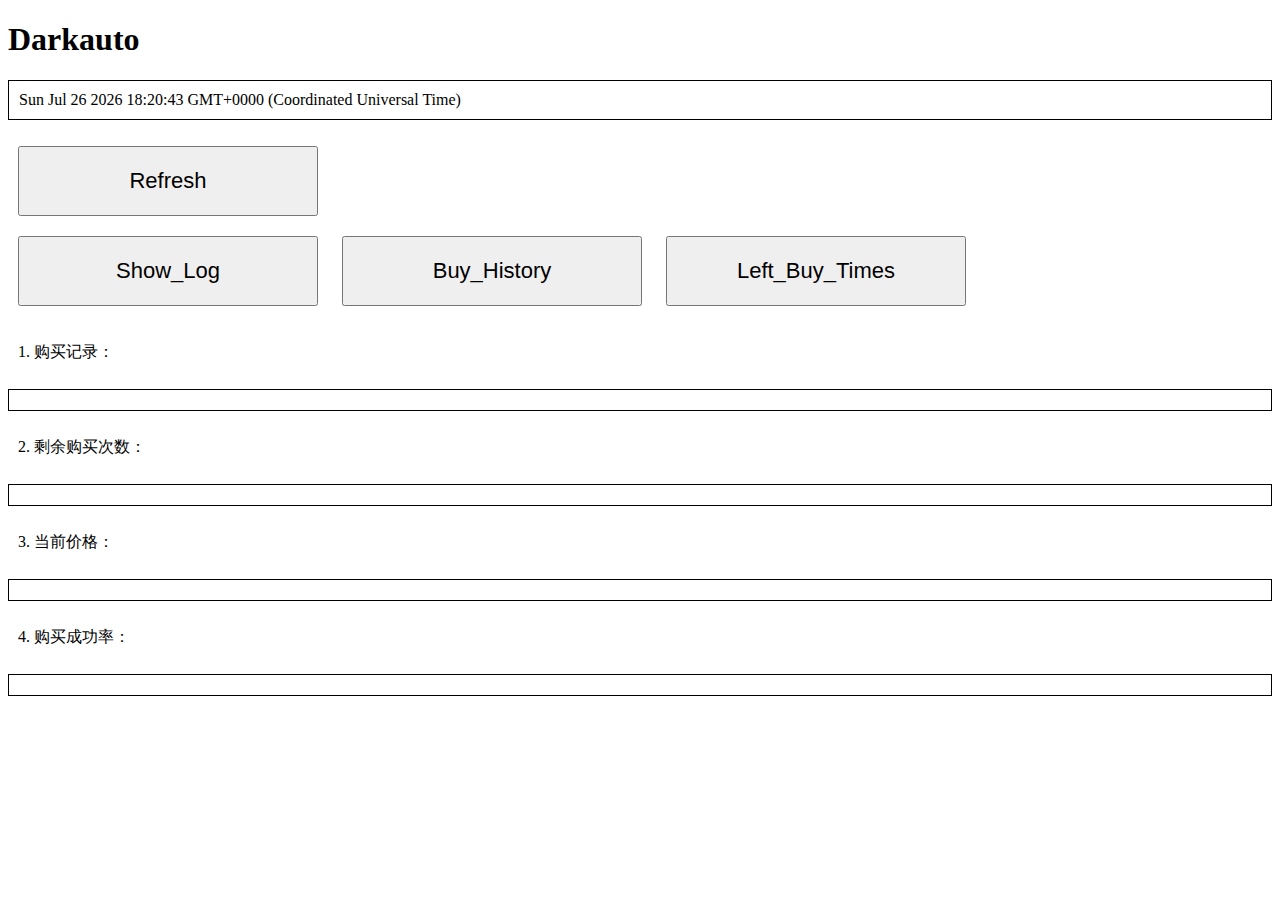
==== HTML/Index.html @ 57e577ef "Add a few Functions like web server and new buy patterns" ====
<!-- 主页，显示Darkauto的信息 -->
<!-- 目前有'/log'和'/left_buy_times'两个接口 -->
<!-- 设置两个按钮，分别跳转到'/log'和'/left_buy_times'两个接口 -->
<!DOCTYPE html>
<html>
<head>
    <title>Index</title>
    <!-- 本html的路径为C:\Users\Steven\Desktop\Darkauto\HTML\Index.html -->
    <!-- CSS文件的路径为C:\Users\Steven\Desktop\Darkauto\HTML\static\css\Button.css -->
    <!-- 链接到CSS文件，其目录为'/static/css' -->
    <!-- @@@@@@@@@@@@@@@@@@@@@@@@@@@@@@@@@@@@@@@@@@@@@@@@@@@ -->
    <link rel="stylesheet" href="./static/css/Button.css">
    <!-- @@@@@@@@@@@@@@@@@@@@@@@@@@@@@@@@@@@@@@@@@@@@@@@@@@@ -->
</head>
<body>
    <h1>Darkauto</h1>
    <!-- <p>目前有'/buy_history'和'/left_buy_times'两个接口</p> -->
    <p style="border: 1px solid #000; padding: 10px;" id="time"></p>

    <script>
        // 获取当前时间
        let time = new Date();
        // 将时间显示在输出框中
        document.getElementById('time').innerText = time;
    </script>
    <!-- 美化以下两个按钮，给按钮加上一些样式 -->
    <style>
        button {
            padding: 20px; /* 按钮内文字与按钮边框的距离 */
            margin: 10px; /* 按钮与按钮之间的距离 */
            font-size: 22px;
            /* 按钮的大小 */
            width: 300px;
        }
    </style>

    <button onclick="window.location.href='/'">Refresh</button>
    <br>
    <!-- 添加一些新按钮，新按钮有新的样式 -->
    <!-- <button onclick="window.location.href='/log'">Show_Log</button>
    <button onclick="window.location.href='/buy_history'">Buy_History</button>
    <button onclick="window.location.href='/left_buy_times'">Left_Buy_Times</button> -->
    <button class="button1" onclick="window.location.href='/log'">Show_Log</button>
    <button class="button2" onclick="window.location.href='/buy_history'">Buy_History</button>
    <button class="button3" onclick="window.location.href='/left_buy_times'">Left_Buy_Times</button>
    
    <!-- 新增一个输出框，用来显示'/buy_history'接口的返回值 -->
    <!-- 加上以下输出框的名字，方便用户理解 -->
    <p style="padding: 10px;">1. 购买记录：</p>
    <!-- 美化一下这个输出框，给框框加上一些样式 -->
    <p id="buy_history" style="border: 1px solid #000; padding: 10px;"></p>
    <script>
        // 使用fetch函数，调用'/buy_history'接口
        fetch('/buy_history')
            .then(response => response.json())
            .then(data => {
                // 将返回值（字典）显示在输出框中
                // 输出格式为：商品名：购买价格1,购买价格2,购买价格3...
                document.getElementById('buy_history').innerText = JSON.stringify(data);
                // 为了更好的显示效果，将返回值的字典转换为字符串
                // 例如：{'商品1': [1, 2, 3], '商品2': [4, 5, 6]} => 商品1：1,2,3...商品2：4,5,6...
                let buy_history = '';
                // 计算均价
                let average = {};
                for (let key in data) {
                    let sum = 0;
                    for (let i = 0; i < data[key].length; i++) {
                        // 转换为整数类型

                        sum += parseInt(data[key][i]);
                    }
                    average[key] = sum / data[key].length;
                }
                for (let key in data) {
                    buy_history += key + '——共购买' + data[key].length + '次，';
                    buy_history += '均价：' + average[key];
                    buy_history += '，具体价格如下:\n';
                    buy_history += '| ' + data[key].join(' | ') + ' |\n';
                    // 分割线
                    if (key !== Object.keys(data)[Object.keys(data).length - 1]) {
                        buy_history += '--------------------------------\n';
                    }
                }
                document.getElementById('buy_history').innerText = buy_history;
            });
    </script>
    <!-- 再新增一个输出框，用来显示'/left_buy_times'接口的返回值 -->
    <!-- 加上以下输出框的名字，方便用户理解 -->
    <p style="padding: 10px;">2. 剩余购买次数：</p>
    <!-- 美化一下这个输出框，给框框加上一些样式 -->
    <p id="left_buy_times" style="border: 1px solid #000; padding: 10px;"></p>
    <script>
        // 使用fetch函数，调用'/left_buy_times'接口
        fetch('/left_buy_times')
            .then(response => response.json())
            .then(data => {
                // 将返回值（数组）的最后一个元素显示在输出框中
                document.getElementById('left_buy_times').innerText = parseInt(data[data.length - 1]);
            });
    </script>
    <!-- 新增一个输出框，调用新的接口'/current_price' -->
    <p style="padding: 10px;">3. 当前价格：</p>
    <p id="current_price" style="border: 1px solid #000; padding: 10px;"></p>
    <script>
        // 使用fetch函数，调用'/current_price'接口
        fetch('/current_price')
            .then(response => response.json())
            .then(data => {
                // 将返回值（数组）显示在输出框中
                // 输出格式为：价格1 | 价格2 | 价格3...
                let current_price = '';
                for (let i = 0; i < data.length; i++) {
                    current_price += data[i] + ' | ';
                }
                document.getElementById('current_price').innerText = current_price;
            });
    </script>
    <!-- 新增一个输出框，调用新的接口'/buy_success_rate' -->
    <p style="padding: 10px;">4. 购买成功率：</p>
    <p id="buy_success_rate" style="border: 1px solid #000; padding: 10px;"></p>
    <script>
        // 使用fetch函数，调用'/buy_success_rate'接口
        fetch('/buy_success_rate')
            .then(response => response.json())
            .then(data => {
                // 将返回值显示在输出框中
                document.getElementById('buy_success_rate').innerText = data;
            });
    </script>
</body>
</html>
---- HTML/static/css/Button.css ----
/* 按钮样式1  蓝色背景*/
button.Button1 {
    background-color: #4CAF50; /* Green */
    border: none;
    color: white;
    padding: 15px 32px;
    text-align: center;
    text-decoration: none;
    display: inline-block;
    font-size: 16px;
    margin: 4px 2px;
    cursor: pointer;
}

/* 按钮样式2  红色背景*/
button.Button2 {
    background-color: #f44336; /* Red */
    border: none;
    color: white;
    padding: 15px 32px;
    text-align: center;
    text-decoration: none;
    display: inline-block;
    font-size: 16px;
    margin: 4px 2px;
    cursor: pointer;
}
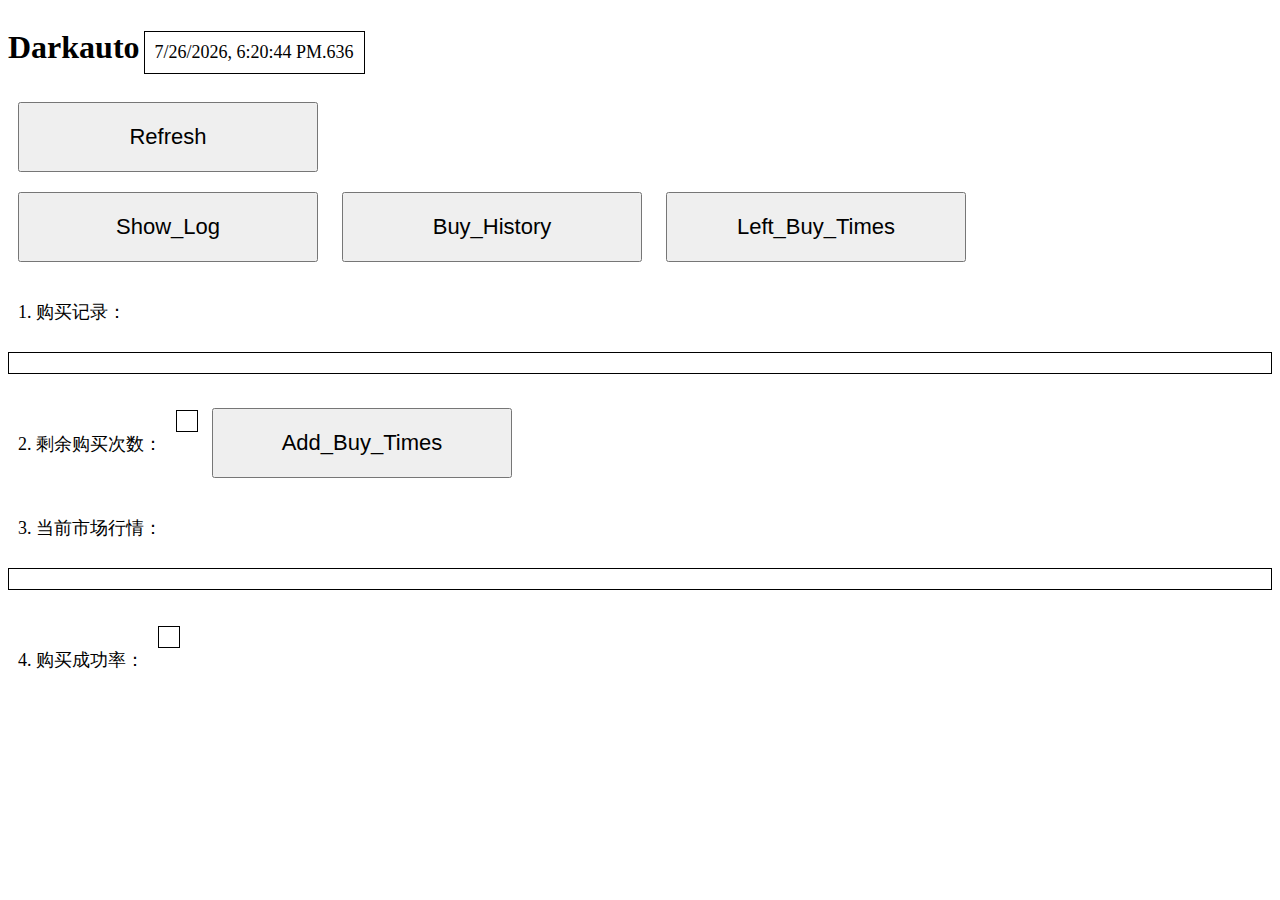
==== commit c289089e: "Release_v2" ====
--- a/HTML/Index.html
+++ b/HTML/Index.html
@@ -4,7 +4,8 @@
 <!DOCTYPE html>
 <html>
 <head>
-    <title>Index</title>
+    <title>Darkauto</title>
+    <!-- <meta http-equiv="refresh" content="1"> -->
     <!-- 本html的路径为C:\Users\Steven\Desktop\Darkauto\HTML\Index.html -->
     <!-- CSS文件的路径为C:\Users\Steven\Desktop\Darkauto\HTML\static\css\Button.css -->
     <!-- 链接到CSS文件，其目录为'/static/css' -->
@@ -13,15 +14,16 @@
     <!-- @@@@@@@@@@@@@@@@@@@@@@@@@@@@@@@@@@@@@@@@@@@@@@@@@@@ -->
 </head>
 <body>
-    <h1>Darkauto</h1>
+    <h1 style="display: inline-block;">Darkauto</h1>
     <!-- <p>目前有'/buy_history'和'/left_buy_times'两个接口</p> -->
-    <p style="border: 1px solid #000; padding: 10px;" id="time"></p>
-
+    <p style="border: 1px solid #000; padding: 10px;display: inline-flex;" id="time"></p>
+    <!-- 换行 -->
+    <br>
     <script>
         // 获取当前时间
         let time = new Date();
-        // 将时间显示在输出框中
-        document.getElementById('time').innerText = time;
+        // 将时间显示在输出框中，精确到毫秒
+        document.getElementById('time').innerText = time.toLocaleString() + '.' + time.getMilliseconds();
     </script>
     <!-- 美化以下两个按钮，给按钮加上一些样式 -->
     <style>
@@ -32,8 +34,11 @@
             /* 按钮的大小 */
             width: 300px;
         }
+        p {
+            font-size: 18px;
+            padding: 10px;
+        }
     </style>
-
     <button onclick="window.location.href='/'">Refresh</button>
     <br>
     <!-- 添加一些新按钮，新按钮有新的样式 -->
@@ -46,7 +51,7 @@
     
     <!-- 新增一个输出框，用来显示'/buy_history'接口的返回值 -->
     <!-- 加上以下输出框的名字，方便用户理解 -->
-    <p style="padding: 10px;">1. 购买记录：</p>
+    <p>1. 购买记录：</p>
     <!-- 美化一下这个输出框，给框框加上一些样式 -->
     <p id="buy_history" style="border: 1px solid #000; padding: 10px;"></p>
     <script>
@@ -56,9 +61,14 @@
             .then(data => {
                 // 将返回值（字典）显示在输出框中
                 // 输出格式为：商品名：购买价格1,购买价格2,购买价格3...
-                document.getElementById('buy_history').innerText = JSON.stringify(data);
+                // document.getElementById('buy_history').innerText = JSON.stringify(data);
                 // 为了更好的显示效果，将返回值的字典转换为字符串
                 // 例如：{'商品1': [1, 2, 3], '商品2': [4, 5, 6]} => 商品1：1,2,3...商品2：4,5,6...
+                // 如果data是空字典，则显示'暂无购买记录'
+                if (Object.keys(data).length === 0) {
+                    document.getElementById('buy_history').innerText = '暂无购买记录';
+                    return;
+                }
                 let buy_history = '';
                 // 计算均价
                 let average = {};
@@ -86,9 +96,9 @@
     </script>
     <!-- 再新增一个输出框，用来显示'/left_buy_times'接口的返回值 -->
     <!-- 加上以下输出框的名字，方便用户理解 -->
-    <p style="padding: 10px;">2. 剩余购买次数：</p>
+    <p style="display: inline-block;">2. 剩余购买次数：</p>
     <!-- 美化一下这个输出框，给框框加上一些样式 -->
-    <p id="left_buy_times" style="border: 1px solid #000; padding: 10px;"></p>
+    <p id="left_buy_times" style="display: inline-block; border: 1px solid #000; padding: 10px;"></p>
     <script>
         // 使用fetch函数，调用'/left_buy_times'接口
         fetch('/left_buy_times')
@@ -98,8 +108,16 @@
                 document.getElementById('left_buy_times').innerText = parseInt(data[data.length - 1]);
             });
     </script>
+    <!-- 新增一个按钮，发送'/add_buy_times'的GET请求，但是这个接口没有返回值，只需要刷新页面即可 -->
+    <button onclick="addBuyTimes()">Add_Buy_Times</button>
+    <script>
+        async function addBuyTimes() {
+            await fetch('/add_buy_times');
+            location.reload();
+        }
+    </script>
     <!-- 新增一个输出框，调用新的接口'/current_price' -->
-    <p style="padding: 10px;">3. 当前价格：</p>
+    <p style="padding: 10px;">3. 当前市场行情：</p>
     <p id="current_price" style="border: 1px solid #000; padding: 10px;"></p>
     <script>
         // 使用fetch函数，调用'/current_price'接口
@@ -108,6 +126,29 @@
             .then(data => {
                 // 将返回值（数组）显示在输出框中
                 // 输出格式为：价格1 | 价格2 | 价格3...
+                // 如果返回的数据既包括价格也包括随机属性，分别显示
+                if (data[0].length === 10 && data[1].length === 10) {
+                    let current_price = 'Price: ';
+                    let random_attribute = 'Random Attribute: ';
+                    for (let i = 0; i < data[0].length; i++) {
+                        current_price += data[0][i] + ' | ';
+                    }
+                    for (let i = 0; i < data[1].length; i++) {
+                        random_attribute += data[1][i] + ' | ';
+                    }
+                    result = current_price + '\n' + random_attribute;
+                    document.getElementById('current_price').innerText = result;
+                    return;
+                }
+                // 如果返回的数据只包括价格，直接显示
+                else if (data[0].length === 10 && data[1].length === 0) {
+                    let current_price = 'Price: ';
+                    for (let i = 0; i < data[0].length; i++) {
+                        current_price += data[0][i] + ' | ';
+                    }
+                    document.getElementById('current_price').innerText = current_price;
+                    return;
+                }
                 let current_price = '';
                 for (let i = 0; i < data.length; i++) {
                     current_price += data[i] + ' | ';
@@ -115,17 +156,28 @@
                 document.getElementById('current_price').innerText = current_price;
             });
     </script>
-    <!-- 新增一个输出框，调用新的接口'/buy_success_rate' -->
-    <p style="padding: 10px;">4. 购买成功率：</p>
-    <p id="buy_success_rate" style="border: 1px solid #000; padding: 10px;"></p>
+    <!-- 加上以下输出框的名字，方便用户理解 -->
+    <p style="display: inline-block; padding: 10px;">4. 购买成功率：</p>
+    <!-- 美化一下这个输出框，给框框加上一些样式 -->
+    <p id="buy_success_rate" style="display: inline-block; border: 1px solid #000; padding: 10px;"></p>
     <script>
         // 使用fetch函数，调用'/buy_success_rate'接口
         fetch('/buy_success_rate')
             .then(response => response.json())
             .then(data => {
-                // 将返回值显示在输出框中
-                document.getElementById('buy_success_rate').innerText = data;
+                // 返回值是数组，分别代表成功次数和失败次数
+                // 将返回值（数组）显示在输出框中
+                // 输出格式为："成功"次数 | "失败"次数
+                result = '成功: ' + data[0] + '次 | 失败: ' + data[1] + '次';
+                if (data[0] != "0" && data[1] != "0")
+                    result += ' | 成功率：' + (data[0] / (data[0] + data[1]) * 100).toFixed(2) + '%';
+                else
+                    result += ' | 成功率：0%';
+                document.getElementById('buy_success_rate').innerText = result;
+
             });
     </script>
+    <p> </p>
+
 </body>
 </html>
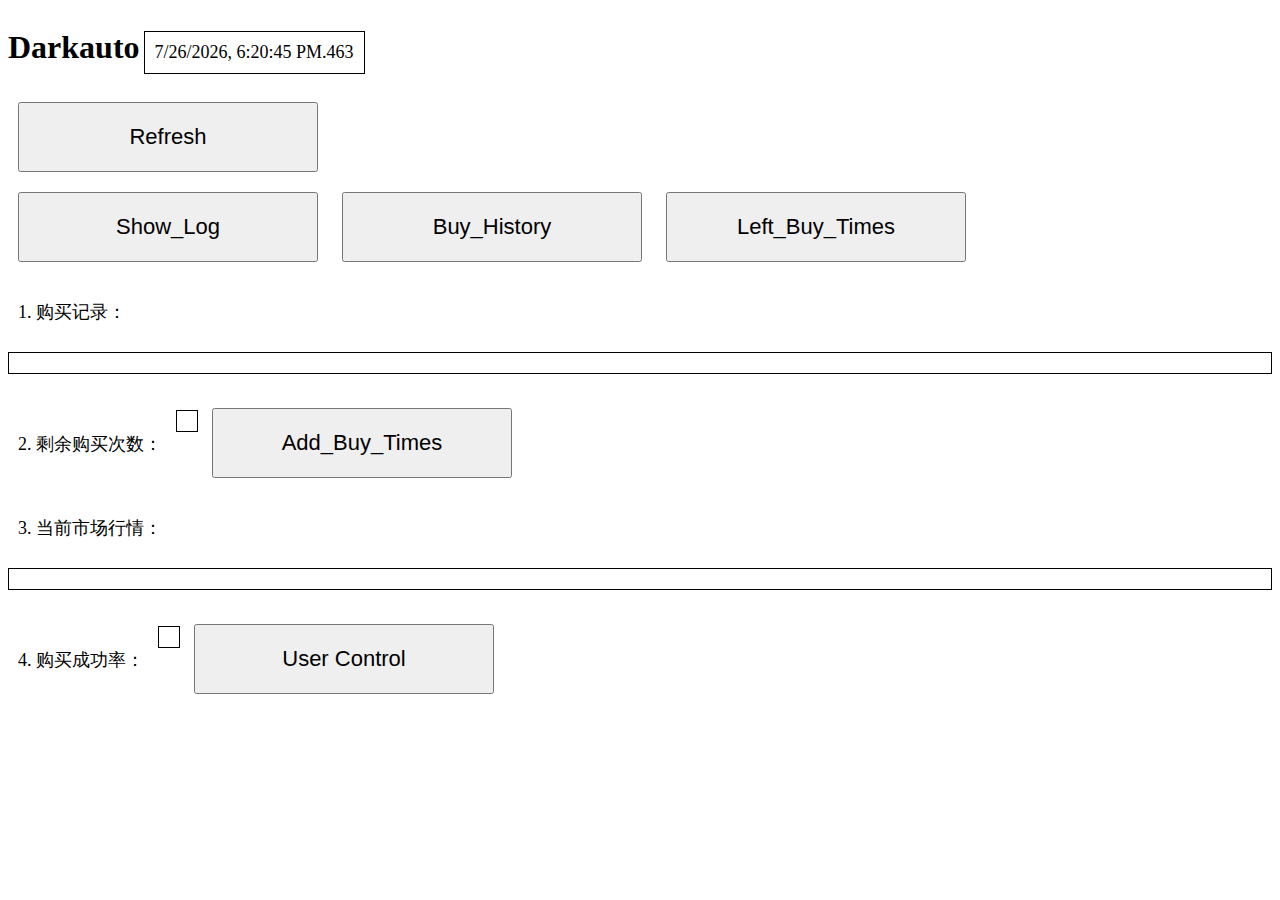
==== commit aa3effc3: "Update Web Features including remote destop control through web" ====
--- a/HTML/Index.html
+++ b/HTML/Index.html
@@ -10,7 +10,7 @@
     <!-- CSS文件的路径为C:\Users\Steven\Desktop\Darkauto\HTML\static\css\Button.css -->
     <!-- 链接到CSS文件，其目录为'/static/css' -->
     <!-- @@@@@@@@@@@@@@@@@@@@@@@@@@@@@@@@@@@@@@@@@@@@@@@@@@@ -->
-    <link rel="stylesheet" href="./static/css/Button.css">
+    <link rel="stylesheet" href="static/css/Button.css">
     <!-- @@@@@@@@@@@@@@@@@@@@@@@@@@@@@@@@@@@@@@@@@@@@@@@@@@@ -->
 </head>
 <body>
@@ -169,7 +169,7 @@
                 // 将返回值（数组）显示在输出框中
                 // 输出格式为："成功"次数 | "失败"次数
                 result = '成功: ' + data[0] + '次 | 失败: ' + data[1] + '次';
-                if (data[0] != "0" && data[1] != "0")
+                if (data[0] != "0" || data[1] != "0")
                     result += ' | 成功率：' + (data[0] / (data[0] + data[1]) * 100).toFixed(2) + '%';
                 else
                     result += ' | 成功率：0%';
@@ -177,6 +177,8 @@
 
             });
     </script>
+    <!-- 新增按钮，点击跳转至/usercontrol -->
+    <button onclick="window.location.href='/usercontrol'">User Control</button>
     <p> </p>
 
 </body>
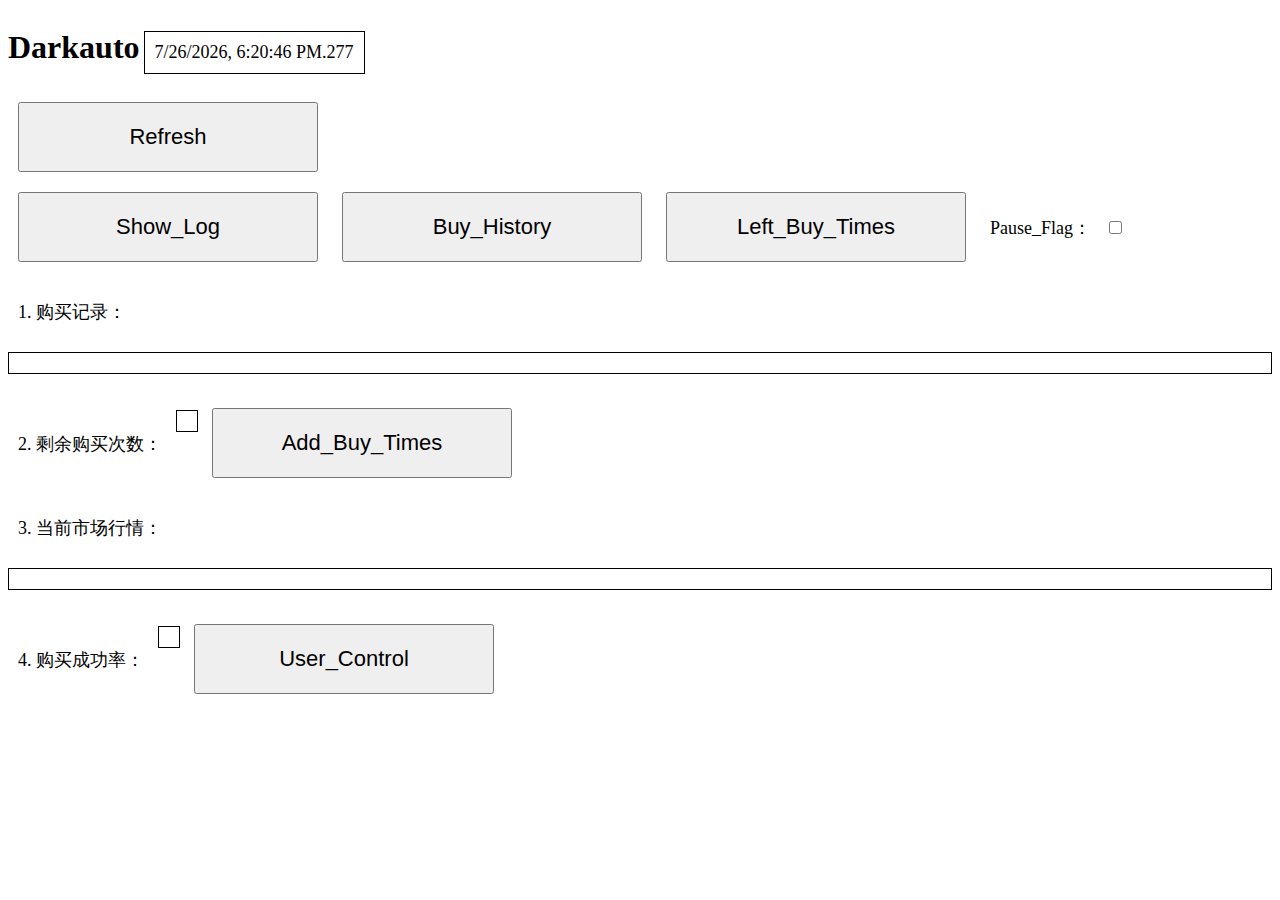
==== commit 82a97850: "Update Web services for new functions" ====
--- a/HTML/Index.html
+++ b/HTML/Index.html
@@ -49,6 +49,33 @@
     <button class="button2" onclick="window.location.href='/buy_history'">Buy_History</button>
     <button class="button3" onclick="window.location.href='/left_buy_times'">Left_Buy_Times</button>
     
+    <!-- 新增一个滑动开关，用于展示pause_flag的状态，调用/get_pause_flag和/set_pause_flag接口 -->
+    <p style="display: inline-block;">Pause_Flag：</p>
+    <label class="switch">
+        <input type="checkbox" id="pause_flag" onclick="setPauseFlag()">
+        <span class="slider round"></span>
+    </label>
+    <script>
+        // 使用fetch函数，调用'/get_pause_flag'接口
+        fetch('/get_pause_flag')
+            .then(response => response.json())
+            .then(data => {
+                // 将返回值（布尔值）显示在滑动开关中
+                document.getElementById('pause_flag').checked = data;
+            });
+        // 使用fetch函数，调用'/set_pause_flag'接口，是post请求，请求Ture或False
+        async function setPauseFlag() {
+            await fetch('/set_pause_flag', {
+                method: 'POST',
+                headers: {
+                    'Content-Type': 'application/json',
+                },
+                body: JSON.stringify({
+                    pause_flag: document.getElementById('pause_flag').checked
+                })
+            });
+        }
+    </script>
     <!-- 新增一个输出框，用来显示'/buy_history'接口的返回值 -->
     <!-- 加上以下输出框的名字，方便用户理解 -->
     <p>1. 购买记录：</p>
@@ -177,8 +204,32 @@
 
             });
     </script>
-    <!-- 新增按钮，点击跳转至/usercontrol -->
-    <button onclick="window.location.href='/usercontrol'">User Control</button>
+    <!-- 新增按钮，如果本地有cookie，点击跳转至/usercontrol，否则跳转至login -->
+    <button onclick="jumpToUserControl()">User_Control</button>
+    <script>
+        function jumpToUserControl() {
+            // 获取本地的token
+            var token = localStorage.getItem('token');
+            // 验证token是否有效，如果有效跳转至/usercontrol，否则跳转至login
+            // /verifytoken接口
+            fetch('/verifytoken', {
+                method: 'POST',
+                headers: {
+                    'Content-Type': 'application/json',
+                },
+                body: JSON.stringify({
+                    token: token
+                })
+            })
+                .then(response => {
+                    if (response.status === 200) {
+                        window.location.href = '/usercontrol';
+                    } else {
+                        window.location.href = '/login';
+                    }
+                });
+        }
+    </script>
     <p> </p>
 
 </body>
